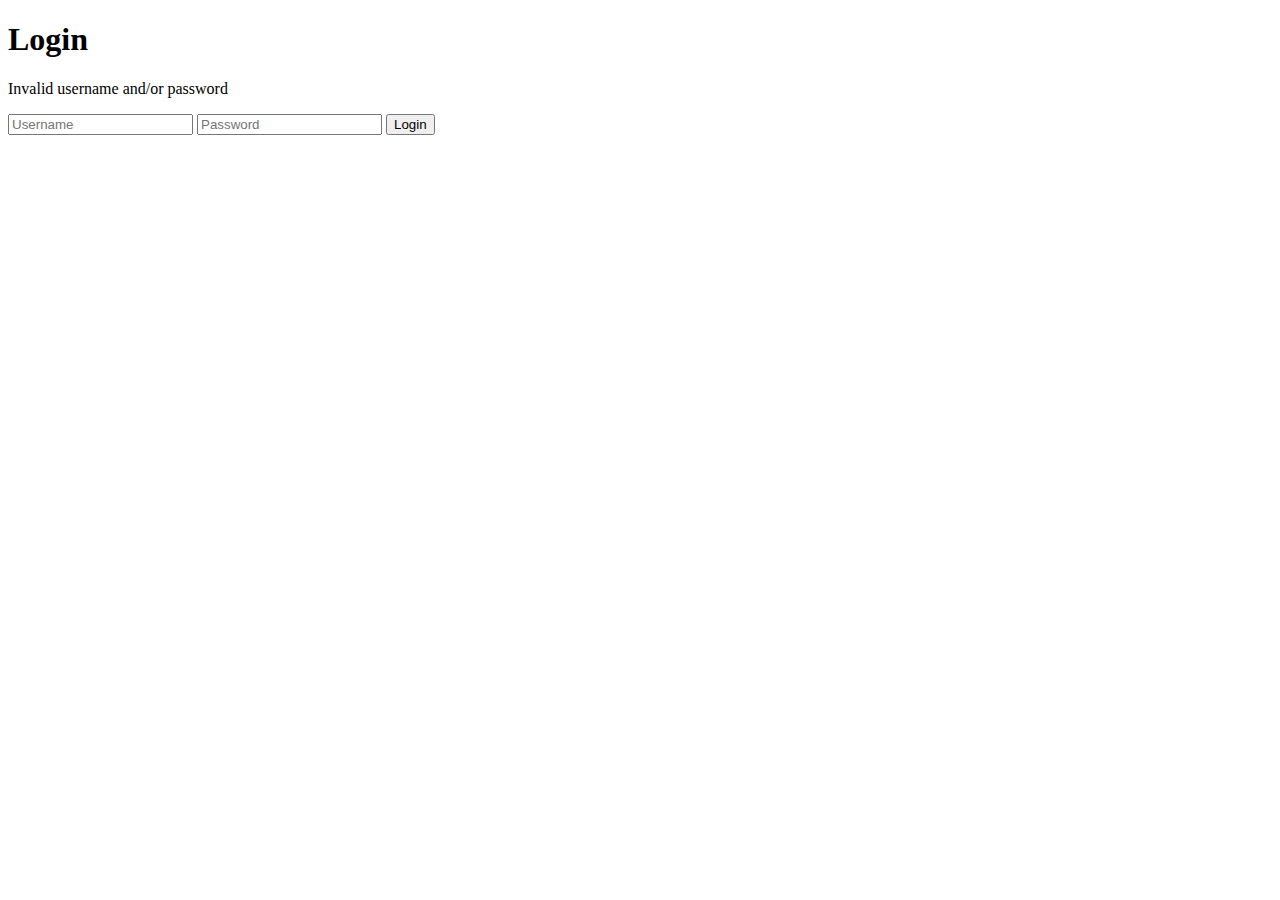
==== index.html @ 2f2c604c "Create index.html" ====
<!DOCTYPE html>
<html lang="en">

<head>
  <meta charset="UTF-8">
  <meta name="viewport" content="width=device-width, initial-scale=1.0">
  <title>Login</title>
  <link rel="stylesheet" href="login-page.css">
  <script defer src="login-page.js"></script>
</head>

<body>
  <main id="main-holder">
    <h1 id="login-header">Login</h1>
    
    <div id="login-error-msg-holder">
      <p id="login-error-msg">Invalid username <span id="error-msg-second-line">and/or password</span></p>
    </div>
    
    <form id="login-form">
      <input type="text" name="username" id="username-field" class="login-form-field" placeholder="Username">
      <input type="password" name="password" id="password-field" class="login-form-field" placeholder="Password">
      <input type="submit" value="Login" id="login-form-submit">
    </form>
  
  </main>
</body>

</html>
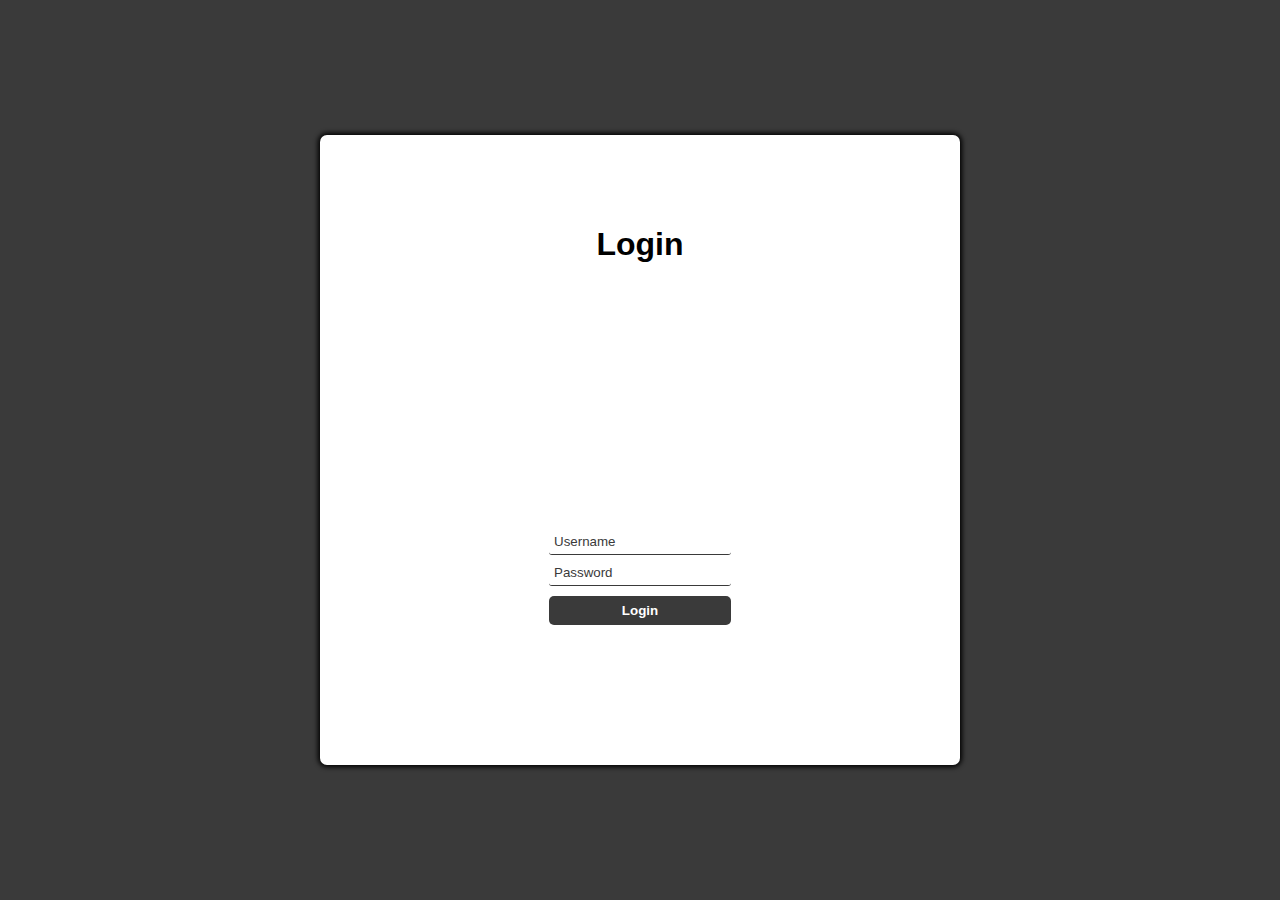
==== commit 802eabba: "Update index.html" ====
--- a/index.html
+++ b/index.html
@@ -5,8 +5,8 @@
   <meta charset="UTF-8">
   <meta name="viewport" content="width=device-width, initial-scale=1.0">
   <title>Login</title>
-  <link rel="stylesheet" href="login-page.css">
-  <script defer src="login-page.js"></script>
+  <link rel="stylesheet" href="index.css">
+  <script defer src="index.js"></script>
 </head>
 
 <body>
--- a/index.css
+++ b/index.css
@@ -0,0 +1,107 @@
+/* Make the page use the entire screen */
+
+html{
+  height: 100%;
+}
+
+body {
+  height: 100%;
+  margin: 0;
+  font-family: Arial, Helvetica, sans-serif;
+  display: grid;
+  justify-items: center;
+  align-items: center;
+  background-color: #3a3a3a;
+}
+
+/* White rectangle in the middle of the screen */
+
+#main-holder {
+  width: 50%;
+  height: 70%;
+  display: grid;
+  justify-items: center;
+  align-items: center;
+  background-color: white;
+  border-radius: 7px;
+  box-shadow: 0px 0px 5px 2px black;
+}
+
+/* -------------------------------------------------------------- */
+
+#login-header {}
+
+/* -------------------------------------------------------------- */
+
+/* Middle row of the main grid (contains the error message) */
+
+#login-error-msg-holder {
+  width: 100%;
+  height: 100%;
+  display: grid;
+  justify-items: center;
+  align-items: center;
+}
+
+/* Error message. By default it's transparent, but the opacity is controlled
+by JavaScript */
+
+#login-error-msg {
+  width: 23%;
+  text-align: center;
+  margin: 0;
+  padding: 5px;
+  font-size: 12px;
+  font-weight: bold;
+  color: #8a0000;
+  border: 1px solid #8a0000;
+  background-color: #e58f8f;
+  opacity: 0;
+}
+
+#error-msg-second-line {
+  display: block;
+}
+
+/* -------------------------------------------------------------- */
+
+/* Adjust the positioning of the login form inside the last row of the
+main grid */
+
+#login-form {
+  align-self: flex-start;
+  display: grid;
+  justify-items: center;
+  align-items: center;
+}
+
+/* Style the login form fields' placeholders */
+
+.login-form-field::placeholder {
+  color: #3a3a3a;
+}
+
+/* Style the login form fields (username and password) */
+
+.login-form-field {
+  border: none;
+  border-bottom: 1px solid #3a3a3a;
+  margin-bottom: 10px;
+  border-radius: 3px;
+  outline: none;
+  padding: 0px 0px 5px 5px;
+}
+
+/* Style the login button */
+
+#login-form-submit {
+  width: 100%;
+  padding: 7px;
+  border: none;
+  border-radius: 5px;
+  color: white;
+  font-weight: bold;
+  background-color: #3a3a3a;
+  cursor: pointer;
+  outline: none;
+}
